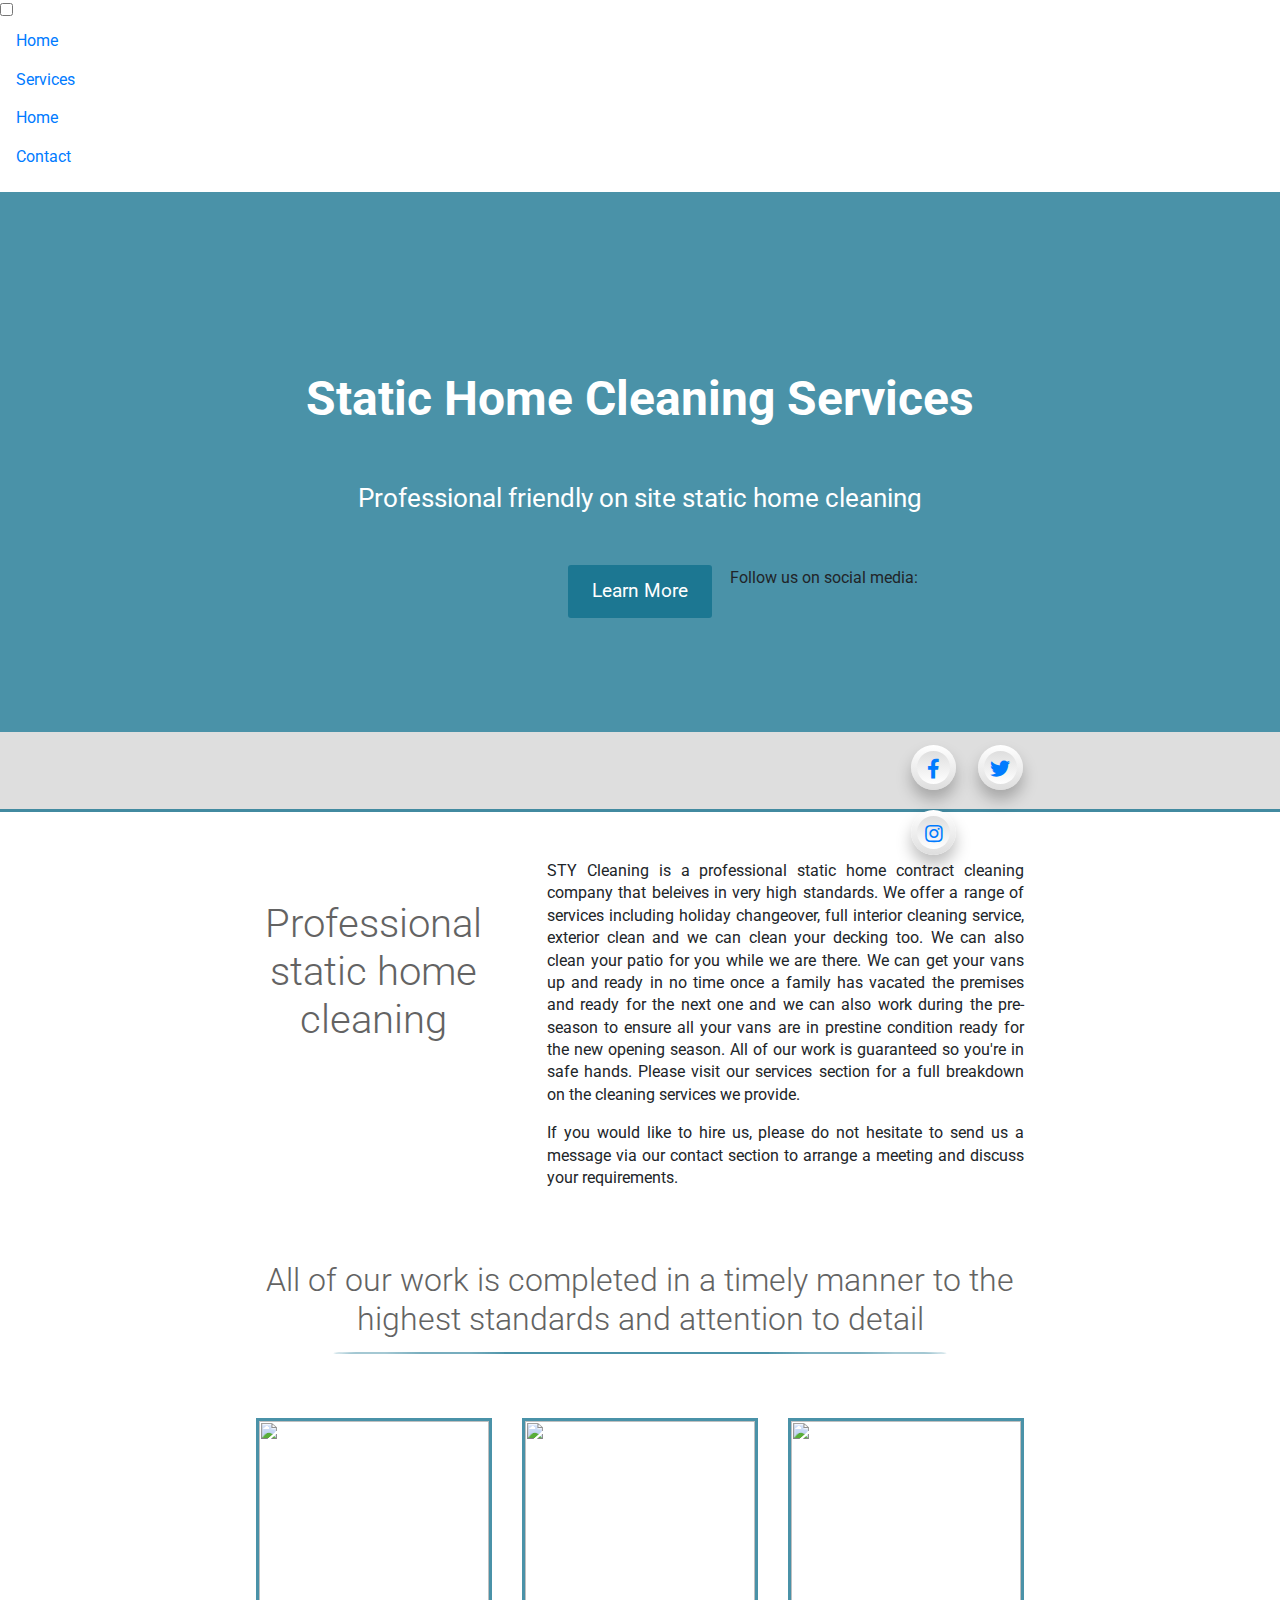
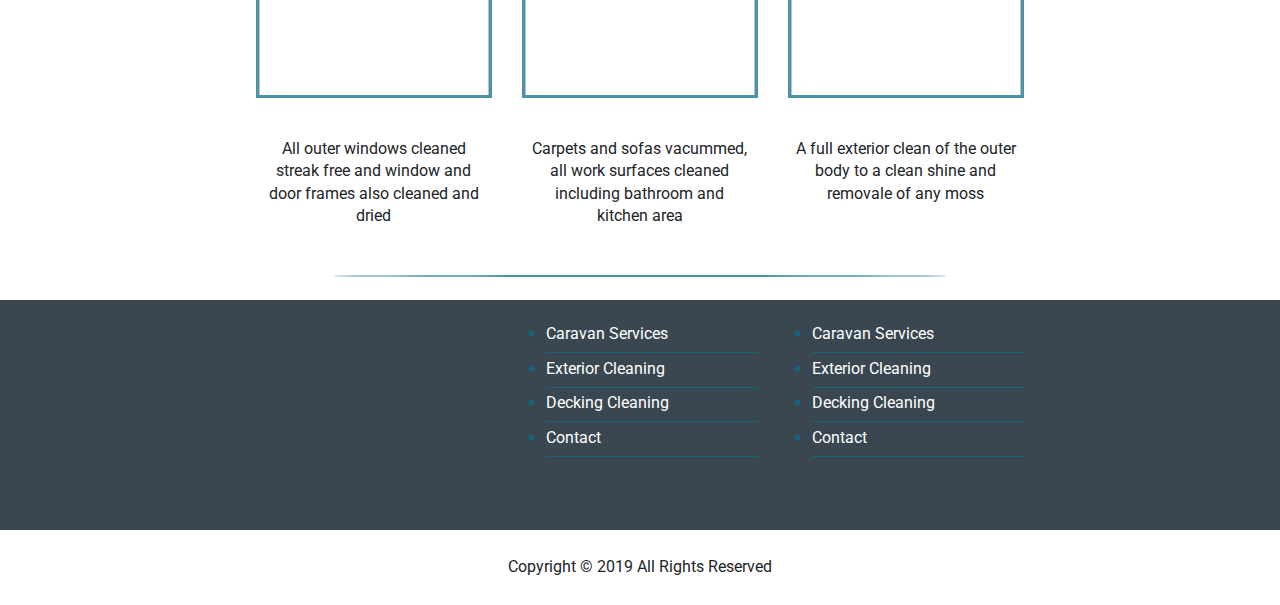
==== index.html @ 774fbd7e "New commit" ====
<!DOCTYPE html>
<html lang="en">

<head>
  <meta charset="UTF-8">
  <meta name="viewport" content="width=device-width, initial-scale=1.0 shrink-to-fit=no">
  <meta http-equiv="X-UA-Compatible" content="ie=edge">
  <meta name="description" content="Professional friendly on site static home cleaning services">
  <link href="https://fonts.googleapis.com/css?family=Roboto:400,500" rel="stylesheet">
  <link rel="stylesheet" href="https://maxcdn.bootstrapcdn.com/bootstrap/4.0.0/css/bootstrap.min.css">
  <link rel="stylesheet" href="https://use.fontawesome.com/releases/v5.8.1/css/all.css">
  <link rel="stylesheet" href="css/menu.css">
  <link rel="stylesheet" href="css/style.css">

  <title>SY Cleaning</title>
</head>

<body>



  <div class="menu-wrap">
    <input type="checkbox" class="toggler">
    <div class="hamburger">
      <div></div>
    </div>
    <div class="menu">
      <div>
        <div>
          <ul class="menu-nav">
            <li><a href="index.html" class="nav-link">Home</a></li>
            <li><a href="services.html" class="nav-link">Services</a></li>
            <li><a href="pricing.html" class="nav-link">Home</a></li>
            <li><a href="contact.html" class="nav-link">Contact</a></li>
          </ul>
        </div>
      </div>
    </div>
  </div>

  <header class="showcase">
    <div class="content-area showcase-inner">
      <h1>Static Home Cleaning Services</h1>
      <p>Professional friendly on site static home cleaning</p>
      <a href="" class="btn">Learn More</a>
    </div>
  </header>

  <!-- Social Media Section Start -->
  <div class="social-media">
    <div class="content-area">
      <p>Follow us on social media:</p>
      <ul>
        <li><a href="#"><i class="fab fa-facebook-f" aria-hidden="true"></i></a></li>
        <li><a href="#"><i class="fab fa-twitter" aria-hidden="true"></i></a></li>
        <li><a href="#"><i class="fab fa-instagram" aria-hidden="true"></i></a></li>
      </ul>
    </div>
  </div>
  <!-- Social Media Section end -->

  <div class="bio">
    <div class="content-area">
      <div class="row">
        <div class="col-md-4 sm-12">
          <h4>Professional static home cleaning</h4>
        </div>
        <div class="col-md-8">
          <p>STY Cleaning is a professional static home contract cleaning company that beleives in very high standards.
            We offer a range of services including holiday changeover, full interior cleaning service, exterior clean
            and we can clean your decking too. We can also clean your patio for you while we are there. We can get your
            vans up and ready in no time once a family has vacated the premises and ready for the next one and we can
            also work during the pre-season to ensure all your vans are in prestine condition ready for the new opening
            season. All of our work is guaranteed so you're in safe hands. Please visit our services section for a full
            breakdown on the cleaning services we provide.</p>

          <p>If you would like to hire us, please do not hesitate to send us a message via our contact section to
            arrange a meeting and discuss your requirements.</p>
        </div>
      </div>
    </div>
  </div>

  <!-- About section start -->
  <div class="content-area">
    <div class="about">
      <h4>All of our work is completed in a timely manner to the highest standards and attention to detail
        <span class="title-border"></span></h4>
    </div>
  </div>
  <div class="content-area">
    <div class="images">
      <div class="row">
        <div class="col-md-4">
          <img src="img/img-1.jpg" alt="">
          <p>All outer windows cleaned streak free and window and door frames also cleaned and dried</p>
        </div>
        <div class="col-md-4">
          <img src="img/img-2.jpg" alt="">
          <p>Carpets and sofas vacummed, all work surfaces cleaned including bathroom and kitchen area </p>
        </div>
        <div class="col-md-4">
          <img src="img/img-3.jpg" alt="">
          <p>A full exterior clean of the outer body to a clean shine and removale of any moss</p>
        </div>
      </div>
      <span class="title-border"></span>
    </div>
  </div>



  <footer>
    <div class="content-area">
      <div class="row">
        <div class="col-md-4">
          <div class="img">
            <img src="img/STY Cleaning.svg" alt="">
          </div>
        </div>
        <div class="col-md-4">
          <ul>
            <li><a href="index.html">Caravan Services</a></li>
            <li><a href="index.html">Exterior Cleaning</a></li>
            <li><a href="index.html">Decking Cleaning</a></li>
            <li><a href="contact.html">Contact</a></li>
          </ul>
        </div>
        <div class="col-md-4">
          <ul>
            <li><a href="index.html">Caravan Services</a></li>
            <li><a href="index.html">Exterior Cleaning</a></li>
            <li><a href="index.html">Decking Cleaning</a></li>
            <li><a href="contact.html">Contact</a></li>
          </ul>
        </div>
      </div>
    </div>
  </footer>
  <div class="outer-footer">
    <div class="content-area">
      <div class="row">
        <div class="col-md-12">
          <p>Copyright &copy; 2019 All Rights Reserved</p>
        </div>
      </div>
    </div>
  </div>

  <script src="https://code.jquery.com/jquery-3.3.1.slim.min.js"></script>
  <script src="https://cdnjs.cloudflare.com/ajax/libs/popper.js/1.14.7/umd/popper.min.js"></script>
  <script src="https://stackpath.bootstrapcdn.com/bootstrap/4.3.1/js/bootstrap.min.js"></script>

  <!-- <script>
    $(".input").focus(function () {
      $(this).parent().addClass("focus");
    }).blur(function () {
      if ($(this).val() === '')
        $(this).parent().removeClass("focus");
    })
  </script> -->


</body>

</html>
---- css/style.css ----
:root{
  --primary-color: rgba(13, 110, 139, 0.75);
  --overlay-color: rgba(24,39,51,0.85);
  --menu-speed: 0.75s;
}

*{
  /* box-sizing: border-box; */
  margin: 0;
  padding: 0;
}

body{
  font-family: 'Roboto', sans-serif;
  line-height: 1.4;
  
}


.content-area{
  max-width: 60%;
  margin: auto;
}

/* Showcase Area */
.showcase{
  background-color: var(--primary-color);
  color: #fff;
  height: 60vh;
  position: relative;
}

/* Media Queries to Adjust */

.showcase img{
  position: absolute;
  top: 0;
  left: 45%;
  width: 200px;
} 

/* Media Queries to Adjust End */

.showcase:before{
  content:'';
  background: url('../img/drop-of-water-ripple-water-71549.jpg');
  background-repeat: no-repeat;
  background-size: cover;
  background-position: center;
  background-attachment: fixed;
  position: absolute;
  top: 0;
  left: 0;
  width: 100%;
  height: 60vh;
  z-index: -1;
}

/* Media Queries to Adjust */

.showcase .showcase-inner{
  display: flex;
  flex-direction: column;
  align-items: center;
  justify-content: center;
  text-align: center;
  height: 100%;
}

 .showcase h1{
   padding-top: 1.5rem;
  font-size: 3rem;
  padding-bottom: 1.5rem;
}

.showcase p{
  font-size: 1.6rem;
  padding-bottom: 1rem;
  width: 80%;
} 

.btn{
  display: inline-block;
  border: none;
  background-color: var(--primary-color);
  color: #fff;
  font-size: 1.2rem;
  padding: 0.75rem 1.5rem;
  margin-top: 1rem;
  border-radius: 3px;
  text-decoration: none;
  transition: all .7s ease-in;
}

.btn:hover{
  color: rgb(199, 199, 199);
  background-color: rgb(13,110,139);
}

/* Social Media Section */
.social-media{
  height: 80px;
  background-color: #dedede;
  border-bottom: 3px solid var(--primary-color);
}


.social-media p{
  position: absolute;
  top: 63%; 
  left: 57%;
  font-size: 16px;
}

.social-media ul{
  margin-left: 84%;
  padding-top: 1%;
  /* display: flex; */
  display: grid;
  grid-template-columns: repeat(auto-fit, minmax(50px, 1fr));
  grid-gap: 10px;
  align-content: center;
  justify-content: center;
}

.social-media ul li{
  list-style: none;
}

.social-media ul li a{
  width: 45px;
  height: 45px;
  display: block;
  text-decoration: none;
  background: #f1f1f1;
  text-align: center;
  font-size: 20px;
  margin: 5px 10px;
  padding: 6px;
  border-radius: 50%;
  box-sizing: border-box;
  box-shadow: 0 10px 15px rgba(0, 0, 0, 0.25);
  background: linear-gradient(0deg, #dedede, #fff);
  transition: all .5s ease;
}

.social-media ul li a:hover{
  font-weight: bold;
  box-shadow: 0 2px 15px rgba(0, 0, 0, 0.2);
  color: var(--primary-color);
}

.social-media ul li a .fab{
  width: 100%;
  height: 100%;
  /* display: block; */
  background: linear-gradient(0deg, #fff, #dedede);
  border-radius: 50%;
  background-color: #dedede;
  padding-top: 8px;
  
}

.social-media ul li:nth-child(1) a:hover .fab{
  color: #3b5998 !important; 
}

.social-media ul li:nth-child(2) a:hover .fab{
  color: #1da1f2 !important; 
}

.social-media ul li:nth-child(3) a:hover .fab{
  color: #e4405f !important; 
}

  /* Images Section */
  .images{
    box-sizing: border-box;
    width: 100%;
    height: 100%;
  }

  .images img{
    width: 100%;
    height: 280px;
    box-sizing: border-box;
    border: 3px solid var(--primary-color);  
    margin-bottom: 2rem;
  }

  /* About Section */
  .about p{
    text-align: justify;
  }

  .about h4{
    color: #636363;
    font-size: 2rem;
    font-weight: 300;
    padding: 3.5rem 0;
    text-align: center;
  }

  .about img{
    width: 160px;
    padding-top: 1.8rem;
    margin-left: 42%;
  }

  .about .title-border{
    content: "";
  width: 80%;
  height: 2px;
  display: block;
  background-color: var(--primary-color);
  border-radius: 50%;
  margin: auto;
  margin-top: 1.8%;
  }

  .images p{
    text-align: center;
    padding: 0.5rem;
  }

  .images span{
    content: "";
  width: 80%;
  height: 2px;
  display: block;
  background-color: var(--primary-color);
  border-radius: 50%;
  margin: 3% auto;
  }


  .bio{
    margin-top: 3rem;
  }

  .bio p{
    text-align: justify;
    padding-left: 25px;
    font-size: 1rem;
  }

  .bio h4{
    color: #636363;
    font-size: 2.5rem;
    font-weight: 300;
    text-align: center;
    padding-top: 2.5rem;
  }

  .img img{
    width: 150px;
    box-sizing: unset;
  }

/* Services Section */
.content-4 .nav{
  justify-content: center;
  margin: 6%;
}

.content-4 .nav-tabs{
  margin: 12px;
  text-align: center;
  cursor: pointer;
  background-color: #edf2f4;
}

.content-4 .tab-item{
  text-decoration: none;
}

.content-4 span{
  text-decoration: none;
  font-size: 20px;
  font-weight: 500;
  display: inline-block;
  text-align: center;
  justify-content: center;
  color: #3f494c !important;
  padding: 0.5rem 1rem;
}

.content-4 .tab-item span:hover{
  color: var(--primary-color) !important;
}

  /* Contact-Section */
  .contact h1{
    text-align: center;
    padding-bottom: 50px;
    color: grey;
  }

  .contact img{
    width: 140px;
    padding-top: 1.8rem;
    margin-left: 45%;
  }

  .contact h4{
    font-size: 1.5rem;
    text-align: center;
    margin: 2.5rem 0;
    padding: 0 2.5rem;
    color: grey;
  }
  
  .formBox{
      padding: 20px;
      border: 1px solid #dedede;
      border-radius: 3px;
      margin: 0 auto;
      margin-bottom: 35px;
      width: 80%;
      height: 80%;
  }
  span{
      color: red;
  }
  
  h1{
      margin-top: 40px;
      padding: 0;
      text-align: center;
      margin-bottom: 30px !important;
      font-size: 48px;
      font-weight: bold;
  }
  
  .inputBox{
      position: relative;
      box-sizing: border-box;
      margin-bottom: 40px;
  }
  
  .input{
      position: relative;
      width: 100%;
      height: 40px;
      background: transparent;
      border: none;
      outline: none;
      font-size: 18px;
      border-bottom: 2px solid rgba(0,0,0,0.3);
  }
  
  .inputText{
      position: absolute;
      line-height: 40px;
      font-size: 14px;
      transition: .5s;
      opacity: .5;
  }
  
  .focus .inputText{
      transform: translateY(-30px);
      font-size: 14px;
      opacity: 1;
      color: var(--primary-color);
  }
  
  textarea{
      height: 90px !important;
  }
  
  .button{
      width: 100%;
      background: var(--primary-color);
      color: #fff;
      cursor: pointer;
      border: none;
      border-radius: 3px;
      outline: none;
      height: 50px;
      font-size: 24px;
  }
/* Footer Section */

footer{
  height: 230px;
  background: var(--overlay-color);
}

.img img{
  width: 250px;
  margin-top: 50px;
}

footer ul{
  margin-top: 8%;
  display: flex;
  flex-direction: column;
  align-content: center;
  justify-content: center;
}

footer ul li{
  margin: 2% 0 0 10%;
  list-style: square;
  color: var(--primary-color);
  border-bottom: 1px solid var(--primary-color);
  padding-bottom: 0.4rem;
}

footer ul li a{
 color: #fff;
 font-size: 1rem;
 padding-bottom: 0.5rem;
}

footer ul li a:hover{
  text-decoration: none;
  color: #b8b6b6;
}

  .outer-footer{
    text-align: center;
    padding: 0.7rem;
    margin-top: 15px;
  }

  

/* Media Queries */
@media  (max-width: 774px){

  footer{
    display: inline-block;
    width: 100%;
    height: 100%;
  }
}
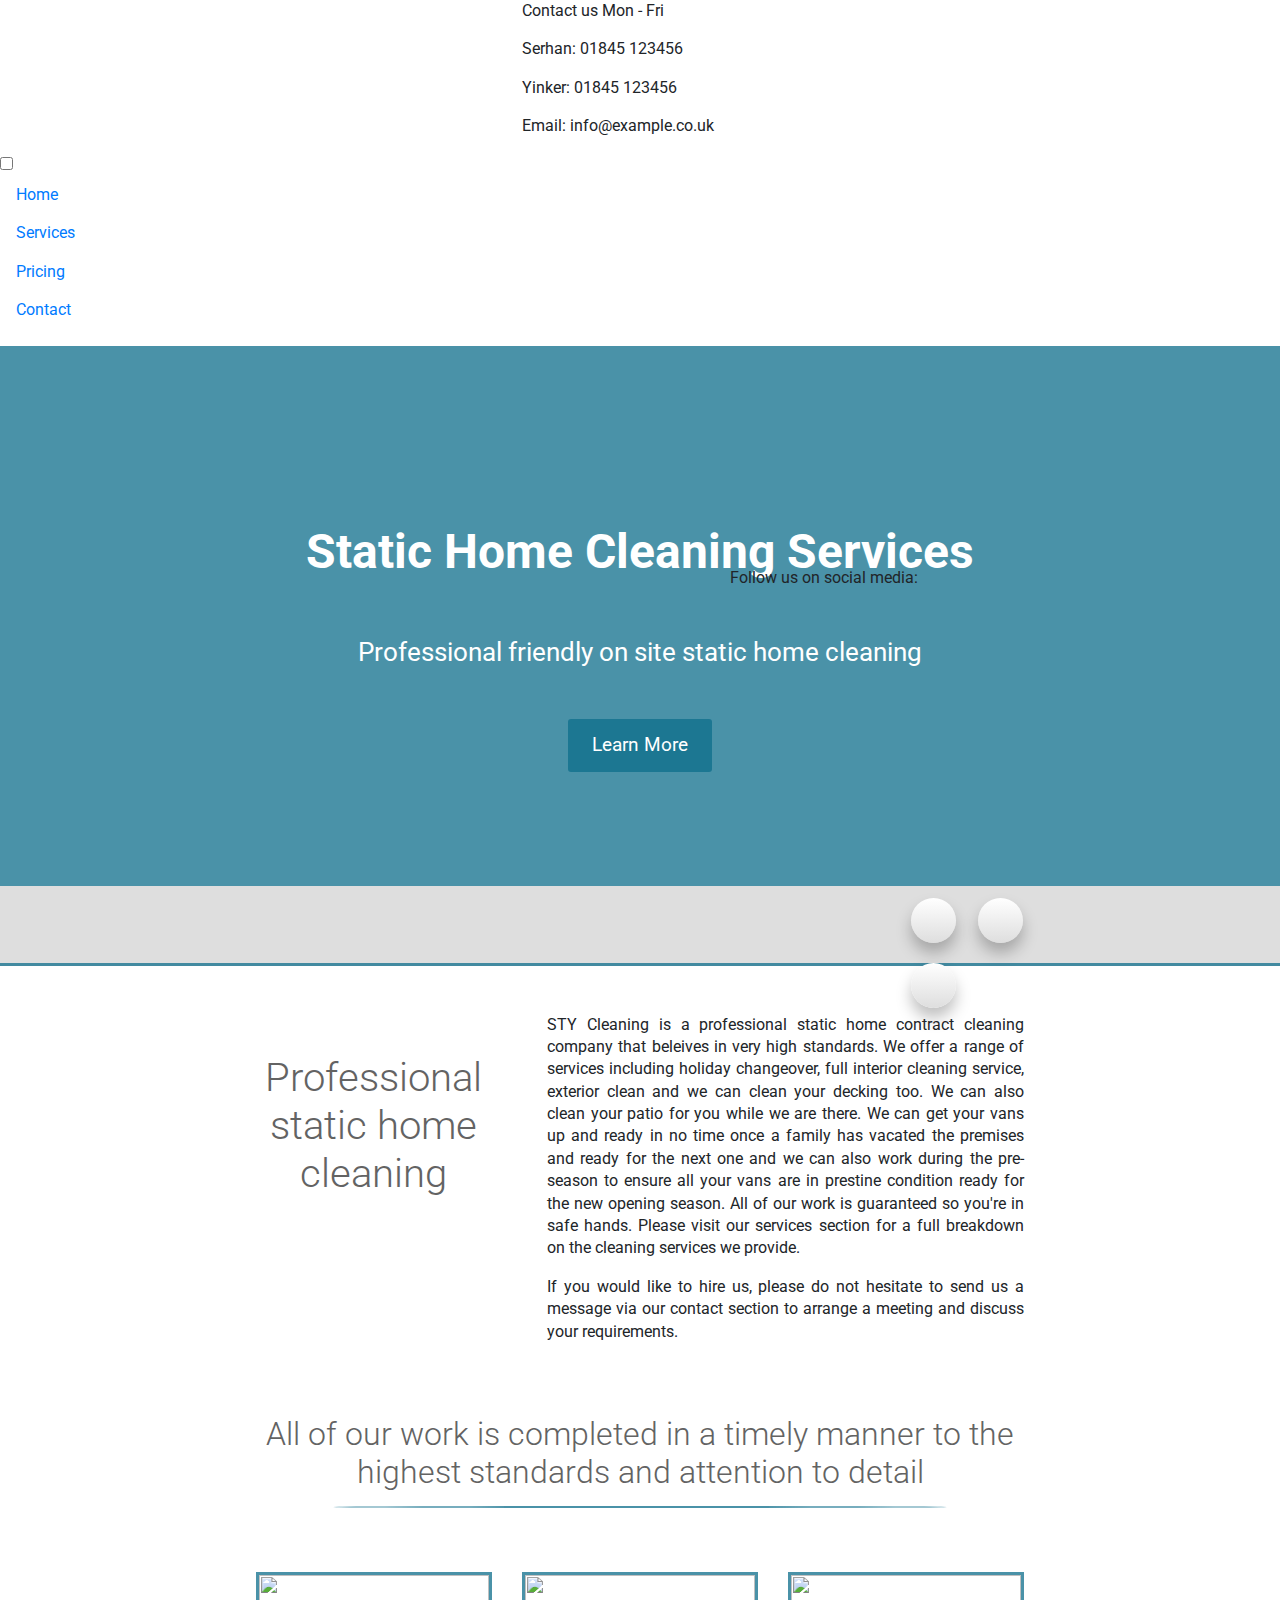
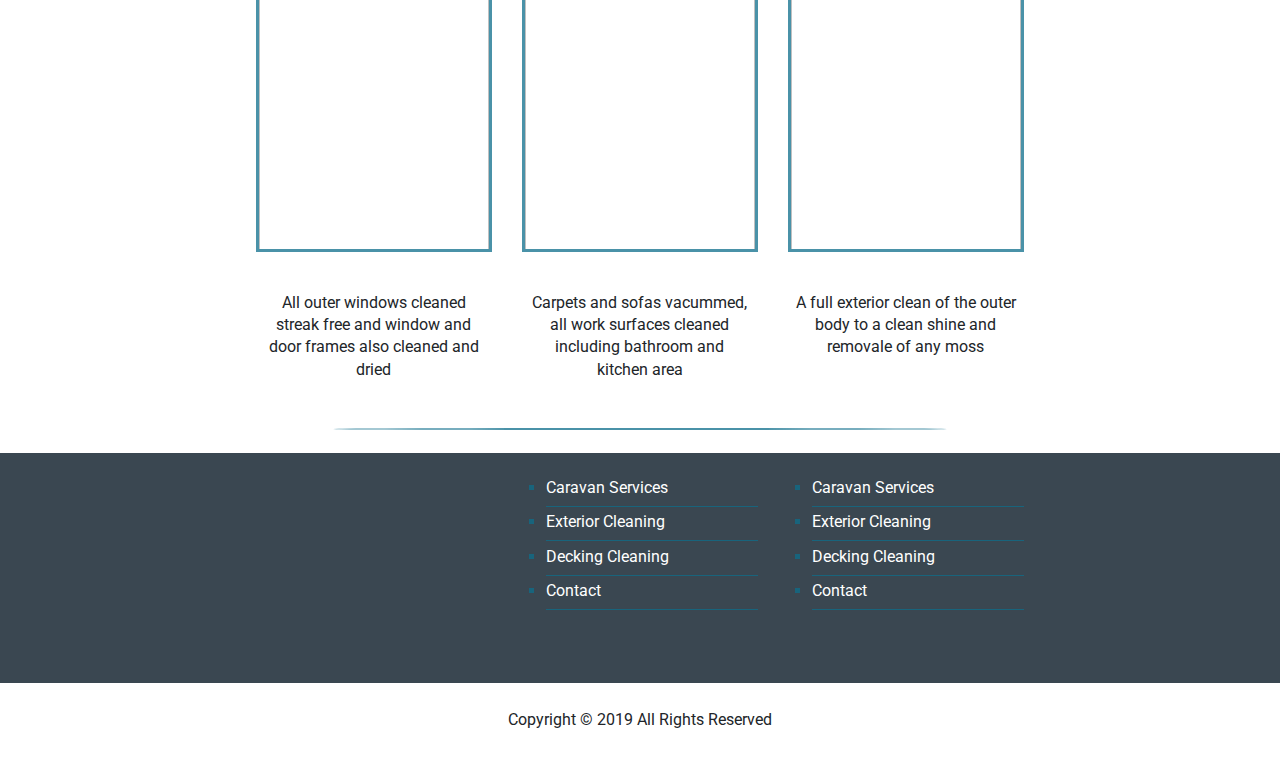
==== commit f9e8172c: "Add files via upload" ====
--- a/index.html
+++ b/index.html
@@ -1,166 +1,173 @@
-<!DOCTYPE html>
-<html lang="en">
-
-<head>
-  <meta charset="UTF-8">
-  <meta name="viewport" content="width=device-width, initial-scale=1.0 shrink-to-fit=no">
-  <meta http-equiv="X-UA-Compatible" content="ie=edge">
-  <meta name="description" content="Professional friendly on site static home cleaning services">
-  <link href="https://fonts.googleapis.com/css?family=Roboto:400,500" rel="stylesheet">
-  <link rel="stylesheet" href="https://maxcdn.bootstrapcdn.com/bootstrap/4.0.0/css/bootstrap.min.css">
-  <link rel="stylesheet" href="https://use.fontawesome.com/releases/v5.8.1/css/all.css">
-  <link rel="stylesheet" href="css/menu.css">
-  <link rel="stylesheet" href="css/style.css">
-
-  <title>SY Cleaning</title>
-</head>
-
-<body>
-
-
-
-  <div class="menu-wrap">
-    <input type="checkbox" class="toggler">
-    <div class="hamburger">
-      <div></div>
-    </div>
-    <div class="menu">
-      <div>
-        <div>
-          <ul class="menu-nav">
-            <li><a href="index.html" class="nav-link">Home</a></li>
-            <li><a href="services.html" class="nav-link">Services</a></li>
-            <li><a href="pricing.html" class="nav-link">Home</a></li>
-            <li><a href="contact.html" class="nav-link">Contact</a></li>
-          </ul>
-        </div>
-      </div>
-    </div>
-  </div>
-
-  <header class="showcase">
-    <div class="content-area showcase-inner">
-      <h1>Static Home Cleaning Services</h1>
-      <p>Professional friendly on site static home cleaning</p>
-      <a href="" class="btn">Learn More</a>
-    </div>
-  </header>
-
-  <!-- Social Media Section Start -->
-  <div class="social-media">
-    <div class="content-area">
-      <p>Follow us on social media:</p>
-      <ul>
-        <li><a href="#"><i class="fab fa-facebook-f" aria-hidden="true"></i></a></li>
-        <li><a href="#"><i class="fab fa-twitter" aria-hidden="true"></i></a></li>
-        <li><a href="#"><i class="fab fa-instagram" aria-hidden="true"></i></a></li>
-      </ul>
-    </div>
-  </div>
-  <!-- Social Media Section end -->
-
-  <div class="bio">
-    <div class="content-area">
-      <div class="row">
-        <div class="col-md-4 sm-12">
-          <h4>Professional static home cleaning</h4>
-        </div>
-        <div class="col-md-8">
-          <p>STY Cleaning is a professional static home contract cleaning company that beleives in very high standards.
-            We offer a range of services including holiday changeover, full interior cleaning service, exterior clean
-            and we can clean your decking too. We can also clean your patio for you while we are there. We can get your
-            vans up and ready in no time once a family has vacated the premises and ready for the next one and we can
-            also work during the pre-season to ensure all your vans are in prestine condition ready for the new opening
-            season. All of our work is guaranteed so you're in safe hands. Please visit our services section for a full
-            breakdown on the cleaning services we provide.</p>
-
-          <p>If you would like to hire us, please do not hesitate to send us a message via our contact section to
-            arrange a meeting and discuss your requirements.</p>
-        </div>
-      </div>
-    </div>
-  </div>
-
-  <!-- About section start -->
-  <div class="content-area">
-    <div class="about">
-      <h4>All of our work is completed in a timely manner to the highest standards and attention to detail
-        <span class="title-border"></span></h4>
-    </div>
-  </div>
-  <div class="content-area">
-    <div class="images">
-      <div class="row">
-        <div class="col-md-4">
-          <img src="img/img-1.jpg" alt="">
-          <p>All outer windows cleaned streak free and window and door frames also cleaned and dried</p>
-        </div>
-        <div class="col-md-4">
-          <img src="img/img-2.jpg" alt="">
-          <p>Carpets and sofas vacummed, all work surfaces cleaned including bathroom and kitchen area </p>
-        </div>
-        <div class="col-md-4">
-          <img src="img/img-3.jpg" alt="">
-          <p>A full exterior clean of the outer body to a clean shine and removale of any moss</p>
-        </div>
-      </div>
-      <span class="title-border"></span>
-    </div>
-  </div>
-
-
-
-  <footer>
-    <div class="content-area">
-      <div class="row">
-        <div class="col-md-4">
-          <div class="img">
-            <img src="img/STY Cleaning.svg" alt="">
-          </div>
-        </div>
-        <div class="col-md-4">
-          <ul>
-            <li><a href="index.html">Caravan Services</a></li>
-            <li><a href="index.html">Exterior Cleaning</a></li>
-            <li><a href="index.html">Decking Cleaning</a></li>
-            <li><a href="contact.html">Contact</a></li>
-          </ul>
-        </div>
-        <div class="col-md-4">
-          <ul>
-            <li><a href="index.html">Caravan Services</a></li>
-            <li><a href="index.html">Exterior Cleaning</a></li>
-            <li><a href="index.html">Decking Cleaning</a></li>
-            <li><a href="contact.html">Contact</a></li>
-          </ul>
-        </div>
-      </div>
-    </div>
-  </footer>
-  <div class="outer-footer">
-    <div class="content-area">
-      <div class="row">
-        <div class="col-md-12">
-          <p>Copyright &copy; 2019 All Rights Reserved</p>
-        </div>
-      </div>
-    </div>
-  </div>
-
-  <script src="https://code.jquery.com/jquery-3.3.1.slim.min.js"></script>
-  <script src="https://cdnjs.cloudflare.com/ajax/libs/popper.js/1.14.7/umd/popper.min.js"></script>
-  <script src="https://stackpath.bootstrapcdn.com/bootstrap/4.3.1/js/bootstrap.min.js"></script>
-
-  <!-- <script>
-    $(".input").focus(function () {
-      $(this).parent().addClass("focus");
-    }).blur(function () {
-      if ($(this).val() === '')
-        $(this).parent().removeClass("focus");
-    })
-  </script> -->
-
-
-</body>
-
+<!DOCTYPE html>
+<html lang="en">
+
+<head>
+  <meta charset="UTF-8">
+  <meta name="viewport" content="width=device-width, initial-scale=1.0 shrink-to-fit=no">
+  <meta http-equiv="X-UA-Compatible" content="ie=edge">
+  <meta name="author" content="SY-Cleaning-Services-Ltd">
+  <meta name="description" content="Professional friendly on site static home cleaning services">
+  <link href="https://fonts.googleapis.com/css?family=Roboto:400,500" rel="stylesheet">
+  <link rel="stylesheet" href="https://maxcdn.bootstrapcdn.com/bootstrap/4.0.0/css/bootstrap.min.css">
+  <link rel="stylesheet" href="https://use.fontawesome.com/releases/v5.8.2/css/all.css"
+    integrity="sha384-oS3vJWv+0UjzBfQzYUhtDYW+Pj2yciDJxpsK1OYPAYjqT085Qq/1cq5FLXAZQ7Ay" crossorigin="anonymous">
+  <link rel="stylesheet" href="css/menu.css">
+  <link rel="stylesheet" href="css/style.css">
+  <title>SY Cleaning</title>
+</head>
+
+<body>
+
+  <div class="top-nav">
+    <div class="content-area">
+      <div class="row">
+        <div class="col-lg-4 col-md-4">
+          <a href="index.html"> <img src="img/STY Cleaning.svg" alt=""></a>
+        </div>
+        <div class="col-lg-8">
+          <div class="info">
+            <p>Contact us Mon - Fri</p>
+            <p>Serhan: 01845 123456</p>
+            <p>Yinker: 01845 123456</p>
+            <p>Email: info@example.co.uk</p>
+          </div>
+        </div>
+      </div>
+    </div>
+  </div>
+
+  <div class="menu-wrap">
+    <input type="checkbox" class="toggler">
+    <div class="hamburger">
+      <div></div>
+    </div>
+    <div class="menu">
+      <div>
+        <div>
+          <ul class="menu-nav">
+            <li><a href="index.html" class="nav-link">Home</a></li>
+            <li><a href="services.html" class="nav-link">Services</a></li>
+            <li><a href="pricing.html" class="nav-link">Pricing</a></li>
+            <li><a href="contact.html" class="nav-link">Contact</a></li>
+          </ul>
+        </div>
+      </div>
+    </div>
+  </div>
+
+  <header class="showcase">
+    <div class="content-area showcase-inner">
+      <h1>Static Home Cleaning Services</h1>
+      <p>Professional friendly on site static home cleaning</p>
+      <a href="" class="btn">Learn More</a>
+    </div>
+  </header>
+
+  <!-- Social Media Section Start -->
+  <div class="social-media">
+    <div class="content-area">
+      <p>Follow us on social media:</p>
+      <ul>
+        <li><a href="#"><i class="fab fa-facebook-f" aria-hidden="true"></i></a></li>
+        <li><a href="#"><i class="fab fa-twitter" aria-hidden="true"></i></a></li>
+        <li><a href="#"><i class="fab fa-instagram" aria-hidden="true"></i></a></li>
+      </ul>
+    </div>
+  </div>
+  <!-- Social Media Section end -->
+
+  <div class="bio">
+    <div class="content-area">
+      <div class="row">
+        <div class="col-md-4 sm-12">
+          <h4>Professional static home cleaning</h4>
+        </div>
+        <div class="col-md-8">
+          <p>STY Cleaning is a professional static home contract cleaning company that beleives in very high standards.
+            We offer a range of services including holiday changeover, full interior cleaning service, exterior clean
+            and we can clean your decking too. We can also clean your patio for you while we are there. We can get your
+            vans up and ready in no time once a family has vacated the premises and ready for the next one and we can
+            also work during the pre-season to ensure all your vans are in prestine condition ready for the new opening
+            season. All of our work is guaranteed so you're in safe hands. Please visit our services section for a full
+            breakdown on the cleaning services we provide.</p>
+
+          <p>If you would like to hire us, please do not hesitate to send us a message via our contact section to
+            arrange a meeting and discuss your requirements.</p>
+        </div>
+      </div>
+    </div>
+  </div>
+
+  <!-- About section start -->
+  <div class="content-area">
+    <div class="about">
+      <h4>All of our work is completed in a timely manner to the highest standards and attention to detail
+        <span class="title-border"></span></h4>
+    </div>
+  </div>
+  <div class="content-area">
+    <div class="images">
+      <div class="row">
+        <div class="col-md-4">
+          <img src="img/img-1.jpg" alt="">
+          <p>All outer windows cleaned streak free and window and door frames also cleaned and dried</p>
+        </div>
+        <div class="col-md-4">
+          <img src="img/img-2.jpg" alt="">
+          <p>Carpets and sofas vacummed, all work surfaces cleaned including bathroom and kitchen area </p>
+        </div>
+        <div class="col-md-4">
+          <img src="img/img-3.jpg" alt="">
+          <p>A full exterior clean of the outer body to a clean shine and removale of any moss</p>
+        </div>
+      </div>
+      <span class="title-border"></span>
+    </div>
+  </div>
+
+
+
+  <footer>
+    <div class="content-area">
+      <div class="row">
+        <div class="col-md-4">
+          <div class="img">
+            <img src="img/STY Cleaning.svg" alt="">
+          </div>
+        </div>
+        <div class="col-md-4">
+          <ul>
+            <li><a href="index.html">Caravan Services</a></li>
+            <li><a href="index.html">Exterior Cleaning</a></li>
+            <li><a href="index.html">Decking Cleaning</a></li>
+            <li><a href="contact.html">Contact</a></li>
+          </ul>
+        </div>
+        <div class="col-md-4">
+          <ul>
+            <li><a href="index.html">Caravan Services</a></li>
+            <li><a href="index.html">Exterior Cleaning</a></li>
+            <li><a href="index.html">Decking Cleaning</a></li>
+            <li><a href="contact.html">Contact</a></li>
+          </ul>
+        </div>
+      </div>
+    </div>
+  </footer>
+  <div class="outer-footer">
+    <div class="content-area">
+      <div class="row">
+        <div class="col-md-12">
+          <p>Copyright &copy; 2019 All Rights Reserved</p>
+        </div>
+      </div>
+    </div>
+  </div>
+
+  <script src="https://code.jquery.com/jquery-3.3.1.slim.min.js"></script>
+  <script src="https://cdnjs.cloudflare.com/ajax/libs/popper.js/1.14.7/umd/popper.min.js"></script>
+  <script src="https://stackpath.bootstrapcdn.com/bootstrap/4.3.1/js/bootstrap.min.js"></script>
+  <script src="js/main.js"></script>
+</body>
+
 </html>